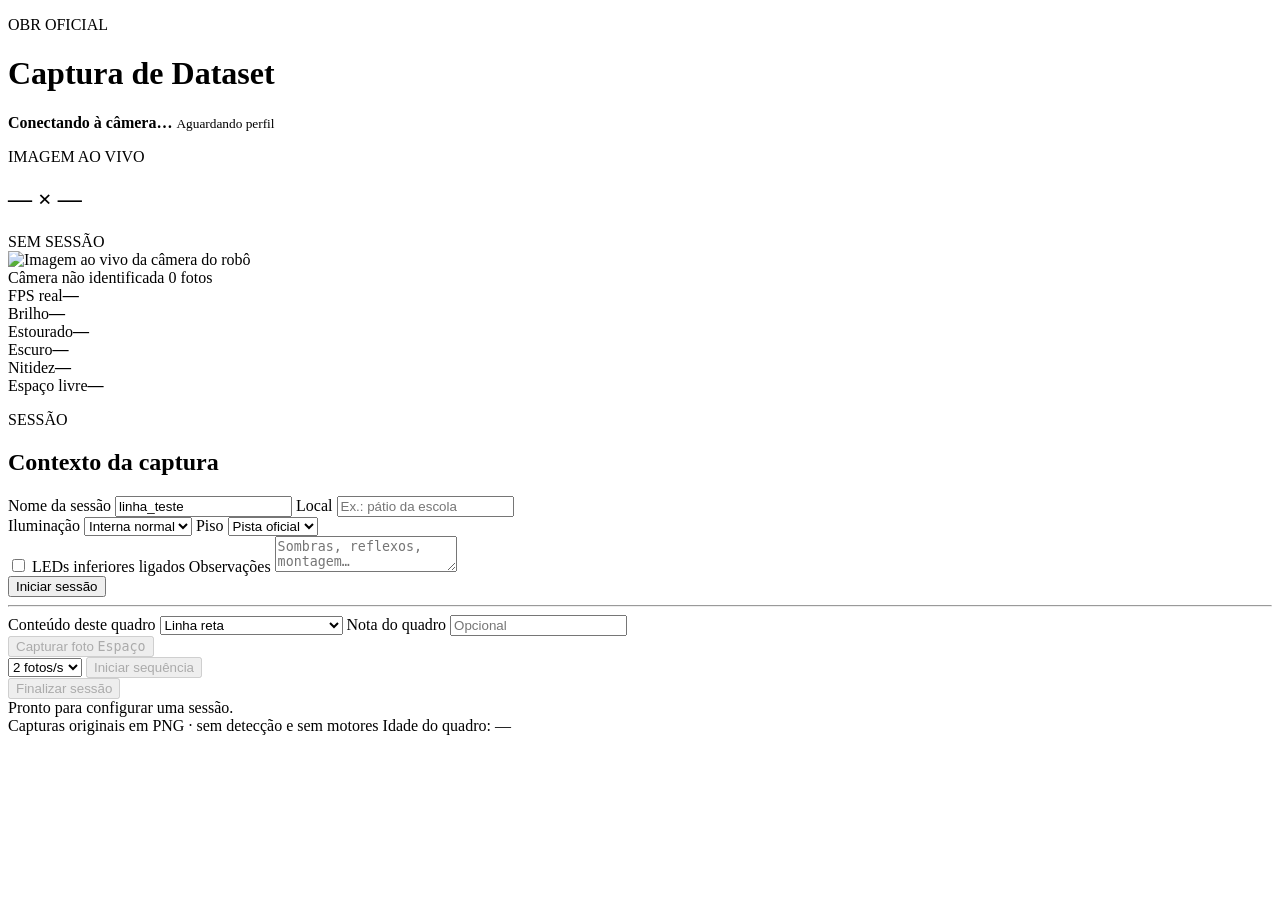
==== codigo/obr_oficial/painel/web/index.html @ 46178643 "Adiciona painel e captura da Fase 1" ====
<!doctype html>
<html lang="pt-BR">
  <head>
    <meta charset="utf-8">
    <meta name="viewport" content="width=device-width, initial-scale=1">
    <title>OBR · Captura de Dataset</title>
    <link rel="stylesheet" href="/painel.css">
    <script src="/painel.js" defer></script>
  </head>
  <body>
    <header class="topo">
      <div>
        <p class="rotulo">OBR OFICIAL</p>
        <h1>Captura de Dataset</h1>
      </div>
      <div class="estado-geral">
        <span id="indicador-camera" class="indicador"></span>
        <div>
          <strong id="texto-camera">Conectando à câmera…</strong>
          <small id="perfil-camera">Aguardando perfil</small>
        </div>
      </div>
    </header>

    <main class="grade-principal">
      <section class="cartao visualizacao">
        <div class="cabecalho-cartao">
          <div>
            <p class="rotulo">IMAGEM AO VIVO</p>
            <h2 id="resolucao">— × —</h2>
          </div>
          <span id="estado-sessao" class="selo">SEM SESSÃO</span>
        </div>

        <div class="quadro-video">
          <img id="video" src="/video.mjpg" alt="Imagem ao vivo da câmera do robô">
          <div class="mira" aria-hidden="true"></div>
          <div class="legenda-video">
            <span id="nome-dispositivo">Câmera não identificada</span>
            <span id="contador-fotos">0 fotos</span>
          </div>
        </div>

        <div class="metricas">
          <article><span>FPS real</span><strong id="fps">—</strong></article>
          <article><span>Brilho</span><strong id="brilho">—</strong></article>
          <article><span>Estourado</span><strong id="claro">—</strong></article>
          <article><span>Escuro</span><strong id="escuro">—</strong></article>
          <article><span>Nitidez</span><strong id="nitidez">—</strong></article>
          <article><span>Espaço livre</span><strong id="armazenamento">—</strong></article>
        </div>
      </section>

      <aside class="cartao controles">
        <div class="cabecalho-cartao">
          <div>
            <p class="rotulo">SESSÃO</p>
            <h2>Contexto da captura</h2>
          </div>
        </div>

        <div class="formulario">
          <label>
            Nome da sessão
            <input id="nome" maxlength="80" placeholder="Ex.: patio_sol_curvas" value="linha_teste">
          </label>
          <label>
            Local
            <input id="local" maxlength="100" placeholder="Ex.: pátio da escola">
          </label>
          <div class="duas-colunas">
            <label>
              Iluminação
              <select id="iluminacao">
                <option value="interna_normal">Interna normal</option>
                <option value="fraca">Fraca</option>
                <option value="forte">Forte</option>
                <option value="sol_direto">Sol direto</option>
                <option value="sombra">Sombra</option>
                <option value="mista">Mista</option>
              </select>
            </label>
            <label>
              Piso
              <select id="piso">
                <option value="pista_oficial">Pista oficial</option>
                <option value="papel">Papel</option>
                <option value="madeira">Madeira</option>
                <option value="ceramica">Cerâmica</option>
                <option value="cimento">Cimento</option>
                <option value="outro">Outro</option>
              </select>
            </label>
          </div>
          <label class="linha-checkbox">
            <input id="leds" type="checkbox">
            LEDs inferiores ligados
          </label>
          <label>
            Observações
            <textarea id="observacoes" maxlength="500" rows="2" placeholder="Sombras, reflexos, montagem…"></textarea>
          </label>
        </div>

        <button id="iniciar" class="botao primario">Iniciar sessão</button>

        <hr>

        <div class="formulario">
          <label>
            Conteúdo deste quadro
            <select id="tipo-quadro">
              <option value="reta">Linha reta</option>
              <option value="curva_aberta">Curva aberta</option>
              <option value="curva_fechada">Curva fechada</option>
              <option value="intersecao">Interseção</option>
              <option value="lacuna">Lacuna</option>
              <option value="sem_linha">Sem linha / negativo</option>
              <option value="distrator">Objeto ou sombra parecida</option>
              <option value="outro">Outro</option>
            </select>
          </label>
          <label>
            Nota do quadro
            <input id="nota-quadro" maxlength="200" placeholder="Opcional">
          </label>
        </div>

        <button id="capturar" class="botao captura" disabled>
          <span>Capturar foto</span>
          <kbd>Espaço</kbd>
        </button>

        <div class="sequencia">
          <select id="intervalo" aria-label="Intervalo da sequência automática">
            <option value="250">4 fotos/s</option>
            <option value="500" selected>2 fotos/s</option>
            <option value="1000">1 foto/s</option>
            <option value="2000">1 foto/2s</option>
          </select>
          <button id="sequencia" class="botao secundario" disabled>Iniciar sequência</button>
        </div>

        <button id="finalizar" class="botao perigo" disabled>Finalizar sessão</button>

        <div id="mensagem" class="mensagem" role="status">Pronto para configurar uma sessão.</div>
      </aside>
    </main>

    <footer>
      <span>Capturas originais em PNG · sem detecção e sem motores</span>
      <span id="idade-quadro">Idade do quadro: —</span>
    </footer>
  </body>
</html>
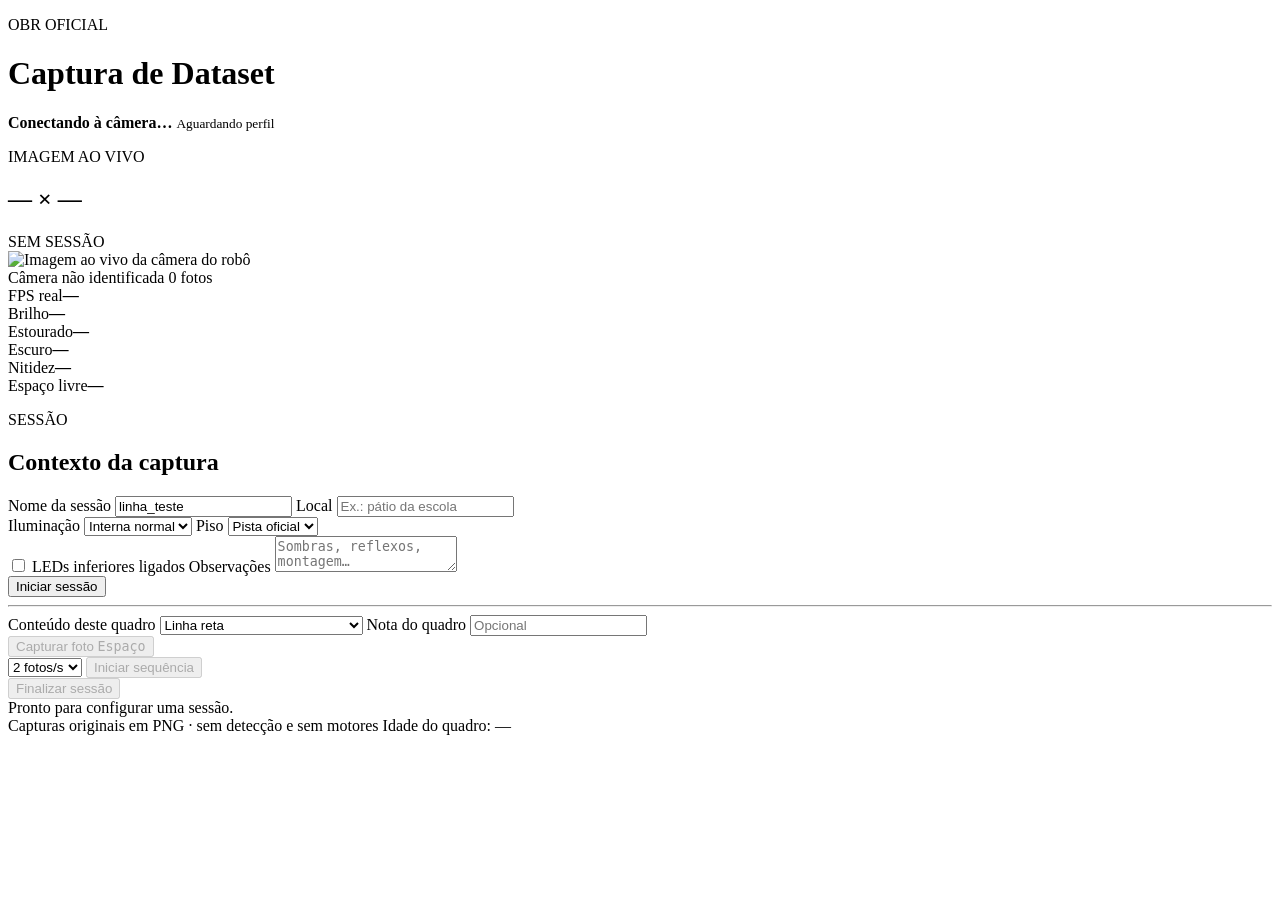
==== commit 399a515a: "Simplifica categorias de captura" ====
--- a/codigo/obr_oficial/painel/web/index.html
+++ b/codigo/obr_oficial/painel/web/index.html
@@ -49,6 +49,8 @@
           <article><span>Nitidez</span><strong id="nitidez">—</strong></article>
           <article><span>Espaço livre</span><strong id="armazenamento">—</strong></article>
         </div>
+
+        <div id="alertas-imagem" class="alertas-imagem oculto" role="alert"></div>
       </section>
 
       <aside class="cartao controles">
@@ -111,13 +113,10 @@
             Conteúdo deste quadro
             <select id="tipo-quadro">
               <option value="reta">Linha reta</option>
+              <option value="curva_fechada">Curva fechada</option>
               <option value="curva_aberta">Curva aberta</option>
-              <option value="curva_fechada">Curva fechada</option>
-              <option value="intersecao">Interseção</option>
-              <option value="lacuna">Lacuna</option>
+              <option value="intersecao">Interseção em T — seguir reto</option>
               <option value="sem_linha">Sem linha / negativo</option>
-              <option value="distrator">Objeto ou sombra parecida</option>
-              <option value="outro">Outro</option>
             </select>
           </label>
           <label>
